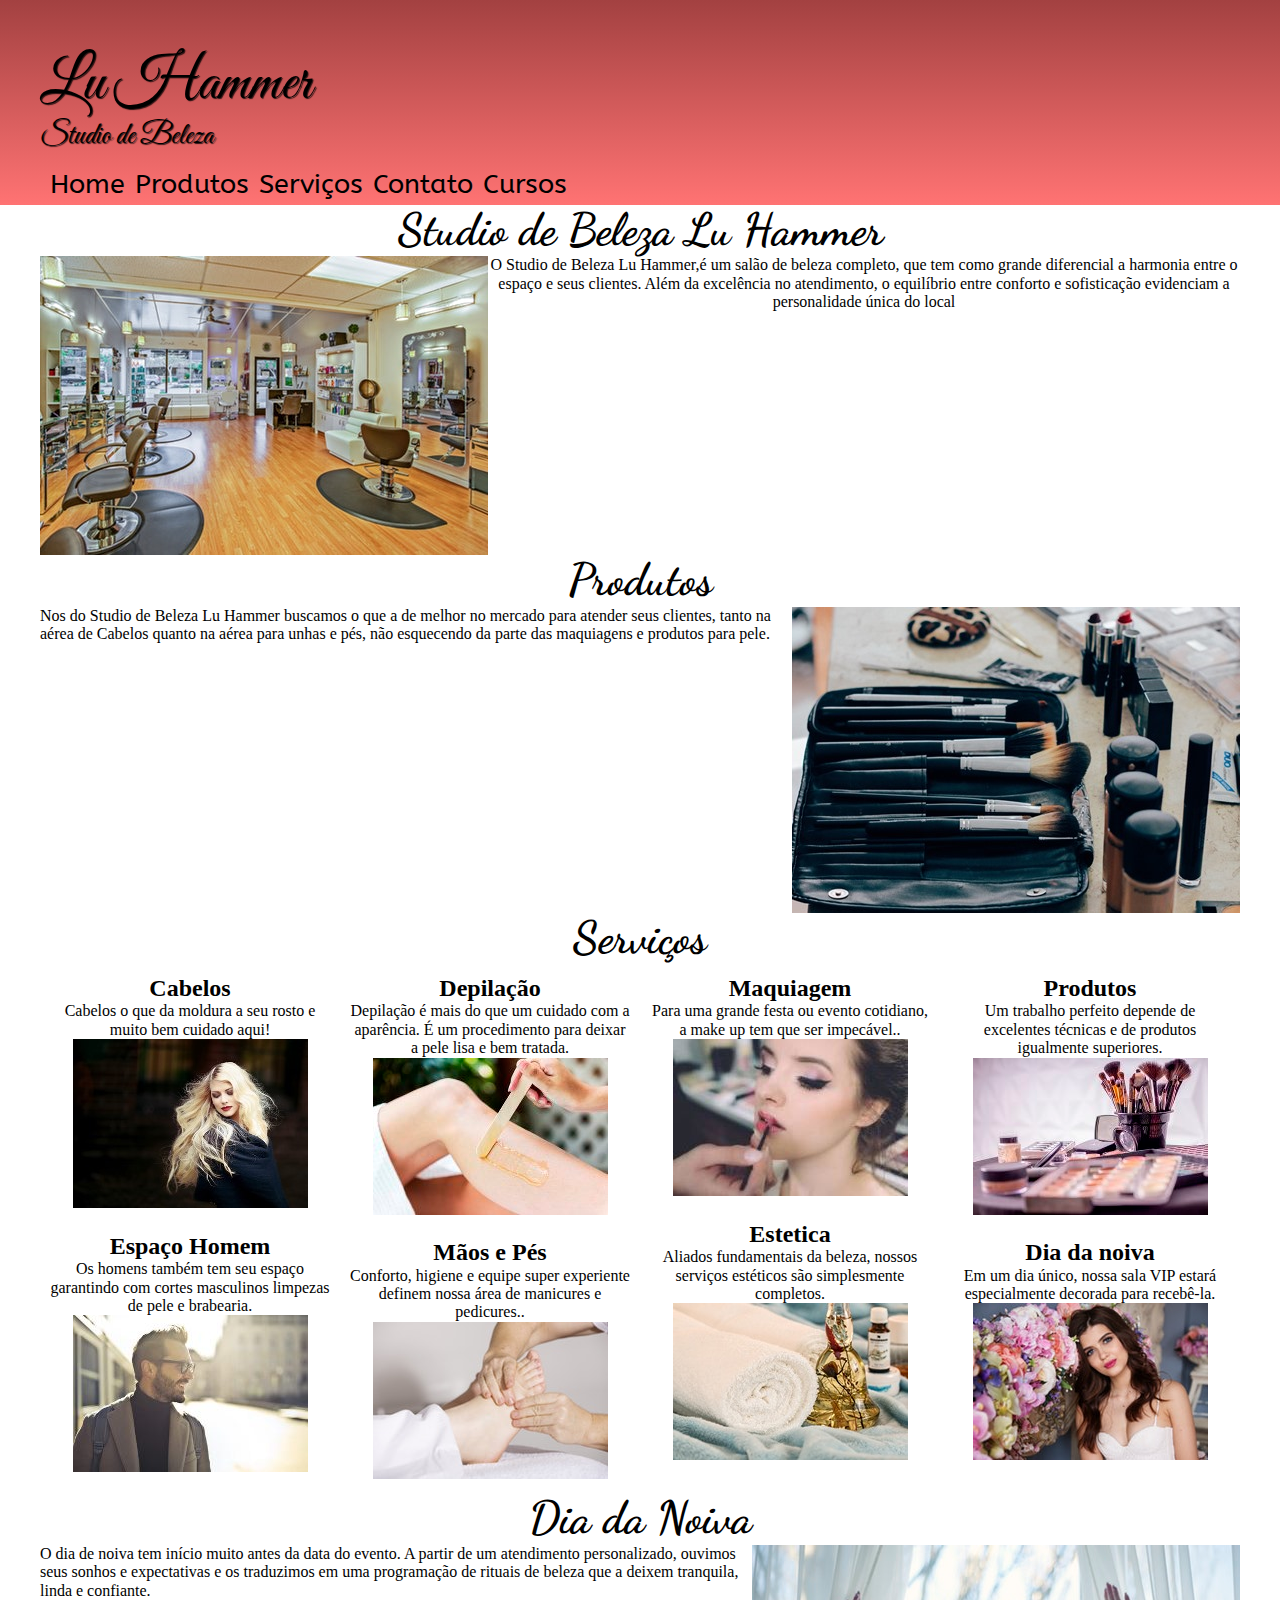
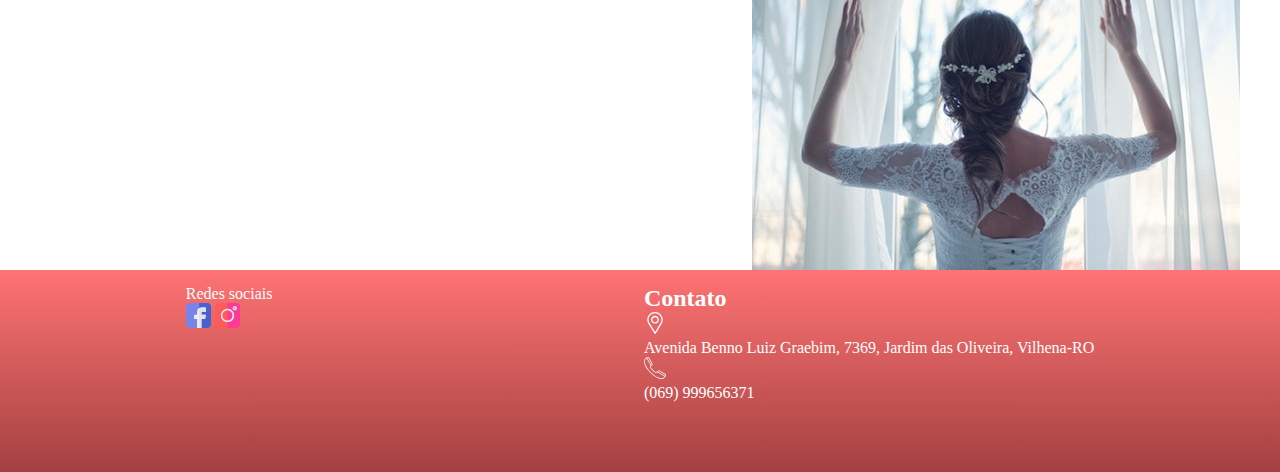
==== index.html @ 2f145680 "Site finalizado" ====
<!DOCTYPE html>
<html lang="pt-br">

<head>
    <meta charset="UTF-8">
    <meta name="viewport" content="width=device-width, initial-scale=1.0">
    <meta http-equiv="X-UA-Compatible" content="ie=edge">
    <title>Studio de Beleza Lu Hammer</title>
    <link rel="stylesheet" href="css/cabecalho.css">
    <link rel="stylesheet" href="css/rodape.css">
    <link rel="stylesheet" href="css/home.css">
    <link rel="stylesheet" href="css/normalize.css">
    <link href="https://fonts.googleapis.com/css?family=Great+Vibes" rel="stylesheet">
    <link href="https://fonts.googleapis.com/css?family=Open+Sans+Condensed:300" rel="stylesheet">
    <link href="https://fonts.googleapis.com/css?family=Charmonman" rel="stylesheet">
    <link href="https://fonts.googleapis.com/css?family=Dancing+Script" rel="stylesheet">
    <link href="https://fonts.googleapis.com/css?family=ABeeZee" rel="stylesheet">
    <link href="https://fonts.googleapis.com/css?family=Roboto" rel="stylesheet">




</head>

<body>
    <header class="header">
        <div class="box">
            <div class="titulo">
                Lu Hammer
                <div class="sub-titulo">
                    Studio de Beleza
                </div>
            </div>
        </div>
        <!-- Inicio do cabeçalho-->
        <nav class="menu">
            <div class="box">
                <ul>
                    <li>
                        <a href="#Studio de Beleza Lu Hammer" class="menu-link">Home</a>
                    </li>
                    <li>
                        <a href="#Produtos" class="menu-link">Produtos</a>
                    </li>
                    <li>
                        <a href="#Serviços" class="menu-link">Serviços</a>
                    </li>
                    <li>
                        <a href="contato.html" class="menu-link">Contato</a>
                    </li>
                    <li>
                        <a href="cursos.html" class="menu-link">Cursos</a>
                    </li>

                </ul>
            </div>
        </nav>

    </header>

    <main>
        <div class="box">
            <a name="Studio de Beleza Lu Hammer" id="Studio de Beleza Lu Hammer"></a>
            <h2 class="titulo-conteudo">Studio de Beleza Lu Hammer</h2>
            <div class="fora-titulo">
                <div>
                    <p class="texto"> O Studio de Beleza Lu Hammer,é um salão de beleza completo, que tem como grande diferencial a harmonia
                        entre o espaço e seus clientes. Além da excelência no atendimento, o equilíbrio entre conforto e
                        sofisticação evidenciam a personalidade única do local </p>

                </div>
                <div>
                    <img src="social/salaointerno.jpeg" class="imagem" alt="">
                </div>
            </div>
        </div>
        <div class="box">
            <a name="Produtos" id="Produtos"></a>
            <h2 class="titulo-conteudo"> Produtos</h2>
            <div class="fora-produtos">
            <p class="paragrafo">Nos do Studio de Beleza Lu Hammer buscamos o que a de melhor no mercado para atender seus clientes, tanto na
                aérea de Cabelos quanto na aérea para unhas e pés, não esquecendo da parte das maquiagens e produtos para
                pele.
            </p>
           
            <img src="social/estojomaquiagem.jpg" class="imagem" alt="">
        </div class="box">
            </div>
            <a name="Serviços" id="Serviços"></a>
            <h2 class="titulo-conteudo">Serviços</h2>
        </div>
        <div class="box-contem">
            <!-- Inicio de um seviço -->
            <div>
                <div class="box-conteudo">
                    <h2>Cabelos</h2>
                    <p class="paragrafo">Cabelos o que da moldura a seu rosto e muito bem cuidado aqui!</p>
                    <img src="social/cabelo.jpg" alt="">
                </div>
                <div class="box-conteudo">
                    <h2> Espaço Homem</h2>
                    <p class="paragrafo">Os homens também tem seu espaço garantindo com cortes masculinos limpezas de pele e brabearia.</p>
                    <img src="social/homem.jpeg" alt="">
                </div>
            </div>
            <!-- Inicio do outro serviço -->
            <div>
                <div class="box-conteudo">
                    <h2>Depilação</h2>
                    <p class="paragrafo">Depilação é mais do que um cuidado com a aparência. É um procedimento para deixar a pele lisa e bem tratada.</p>
                    <img src="social/depilacao.jpeg" alt="">

                </div>
                <div class="box-conteudo">
                    <h2>Mãos e Pés</h2>
                    <p class="paragrafo">Conforto, higiene e equipe super experiente definem nossa área de manicures e pedicures..</p>
                    <img src="social/pes.jpeg" alt="">
                </div>
            </div>
            <!-- Inicio de servico-->
            <div>
                <div class="box-conteudo">
                    <h2>Maquiagem</h2>
                    <p class="paragrafo">Para uma grande festa ou evento cotidiano, a make up tem que ser impecável..</p>
                    <img src="social/maquiando.jpg" alt="">

                </div>
                <div class="box-conteudo">
                    <h2>Estetica</h2>
                    <p class="paragrafo">Aliados fundamentais da beleza, nossos serviços estéticos são simplesmente completos.</p>
                    <img src="social/estetica.jpg" alt="">
                </div>
            </div>
            <!-- Inicio de servico-->

            <div>
                <div class="box-conteudo">
                    <h2>Produtos</h2>
                    <p class="paragrafo">Um trabalho perfeito depende de excelentes técnicas e de produtos igualmente superiores.</p>
                    <img src="social/potepincel.jpeg" alt="">

                </div>
                <div class="box-conteudo">
                    <h2>Dia da noiva</h2>
                    <p class="paragrafo">Em um dia único, nossa sala VIP estará especialmente decorada para recebê-la.</p>
                    <img src="social/noiva1.jpeg" alt="">
                </div>
            </div>
        </div>
        <!-- Inicio dia das noivas-->
        <div class="box">
            <div></div>
                <h2 class="titulo-conteudo">Dia da Noiva</h2>
                <div class="fora-noiva">
                <p class="paragrafo" >O dia de noiva tem início muito antes da data do evento. A partir de um atendimento personalizado, ouvimos seus sonhos e expectativas e os traduzimos    em uma programação de rituais de beleza que a deixem tranquila, linda e confiante.</p>
                    <img src="social/noiva.jpeg" alt="" class="imagem">
                </div>
        </div>

    </main>
    <footer class="rodape">
        <div class="box">
            <p>Redes sociais</p>
           <a href="https://www.facebook.com/L%C3%BAHammermakeup-376835046052276/?__xts__%5B0%5D=68.ARAEGqrTDqiN-XtIbgto9-UZUTVn_HHWZ4T7tC70lSfesjgKiUJjalDqcpHt0xDI5XFYJiUzV0pvUcLk1yrYfSKCQejxDZYm17DDfDaRtpiDrTc-Su-45GxvLYMAT6XcCgAxyv6TLwChc7-QOATfnj6iuGwwyXeexRPnGqGJgl4bOBZq_ZXhgA" target="parent"> <img src="social/facebook.svg" width="20" class="imagem-rodape"></a>
           <a href="https://www.instagram.com/lubhammer/" target="parent"> <img src="social/instagram.svg" width="20" class="imagem-rodape"></a>
        </div>

        <div class="box">
            <div class="contato">
                <h2>Contato</h2>
                <img src="social/maps.svg" width="22" alt="">
                <p>Avenida Benno Luiz Graebim, 7369, Jardim das Oliveira, Vilhena-RO</p>
                <img src="social/telefone1.svg" width="22" alt="">
                <p>(069) 999656371</p>
                
            </div>
        </div>
    </footer>

</body>

</html>
---- css/cabecalho.css ----
*{
    margin: 0; padding: 0;
}
header{
    flex-direction: row;
    width: 100%;
    background: linear-gradient(#a34141, #FF7373);
    justify-content: space-around;
}
.menu{
    background:(#FF7373);
}
.menu > div > ul{
    list-style: none;
    display: flex;
}
.menu > div > ul{
    padding: 5px;
}
.menu-link{
    color:#000000;
    text-decoration: none;
    padding: 5px;
    font-size: 27px;
    font-family: 'ABeeZee', sans-serif;
  
}
.menu-link:hover{
    text-decoration: underline;
}
/*Fim do menu*/

/*Começo do titulo*/
.titulo{  
    color: #000000;
    padding-top: 50px;
    padding-bottom: 10px;
    font-size: 60px;
    text-shadow: 1px 1px 1px #000000cc;
    font-family: 'Great Vibes';
}
.sub-titulo{
    font-size: 30px;
    font-family: 'Great Vibes';
    
}
.box{
    max-width: 1200px;
    margin: 0 auto;
}
---- css/rodape.css ----
.rodape{
    background: linear-gradient(#FF7373, #a34141);
    color: #ffffff;
    padding-top: 15px;
    padding-bottom: 70px;
    display: flex;
    justify-content:space-between ;
 
    }
    
    ·texto-rodape{
    padding-bottom: 10px;
    }
    .imagem-rodape{
        width: 25px;
        height: 25px;
    }
---- css/home.css ----
.titulo-conteudo{
    text-align: center;
    font-size: 45px;
    font-family:'Dancing Script';
}
.imagem{
    display: flex;
    flex-direction: row;
    justify-content: space-between;

}
.texto{
    justify-content: center;
    text-align: center;
}
.fora-titulo{
    display: flex;
    flex-direction: row-reverse 
}
.fora-produtos{
    display: flex;
}
.fora-noiva{
    display: flex;
}

.box-conteudo{
    box-sizing: border-box;
    width: 300px;
    padding: 10px;
    justify-content:flex-start;
}
.box-contem{
    display: flex;
    justify-content: center;
    flex-wrap: wrap;
    text-align: center;
    max-width: 1200px;
    margin: 0 auto;
}
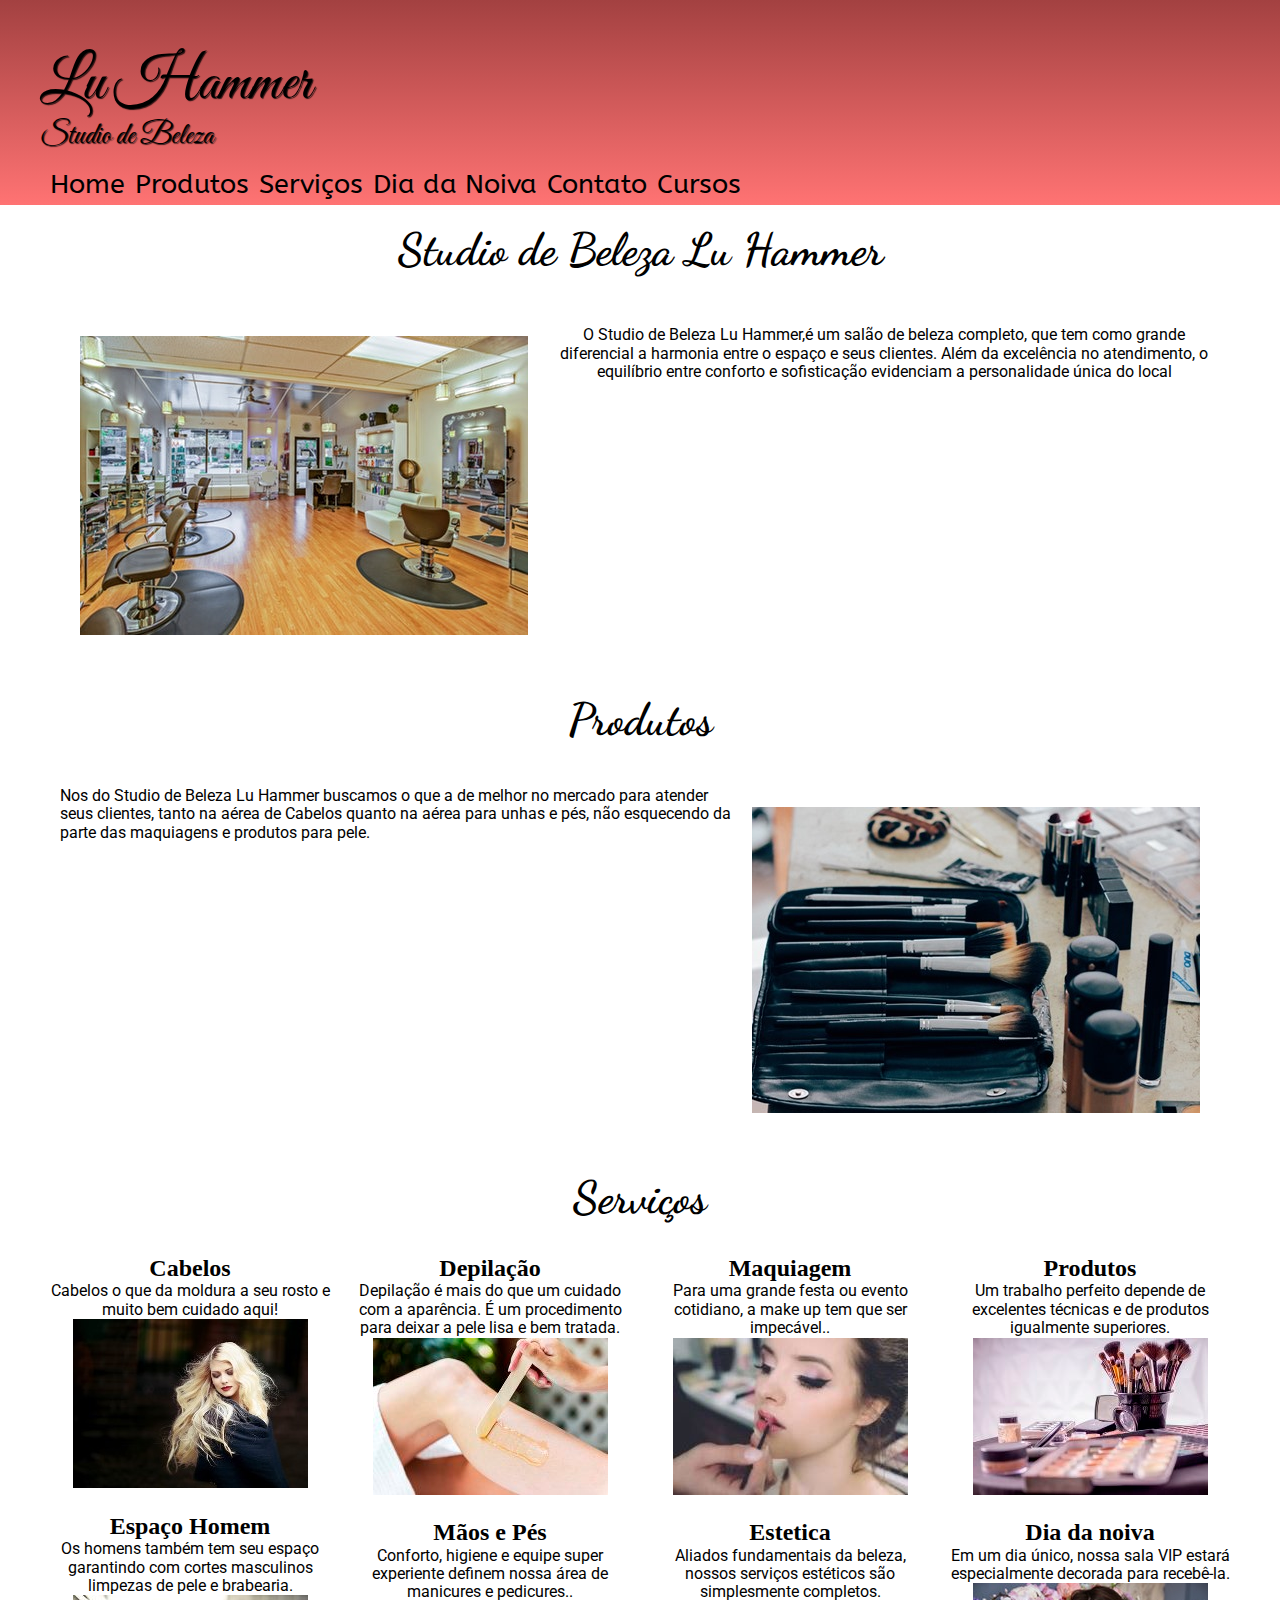
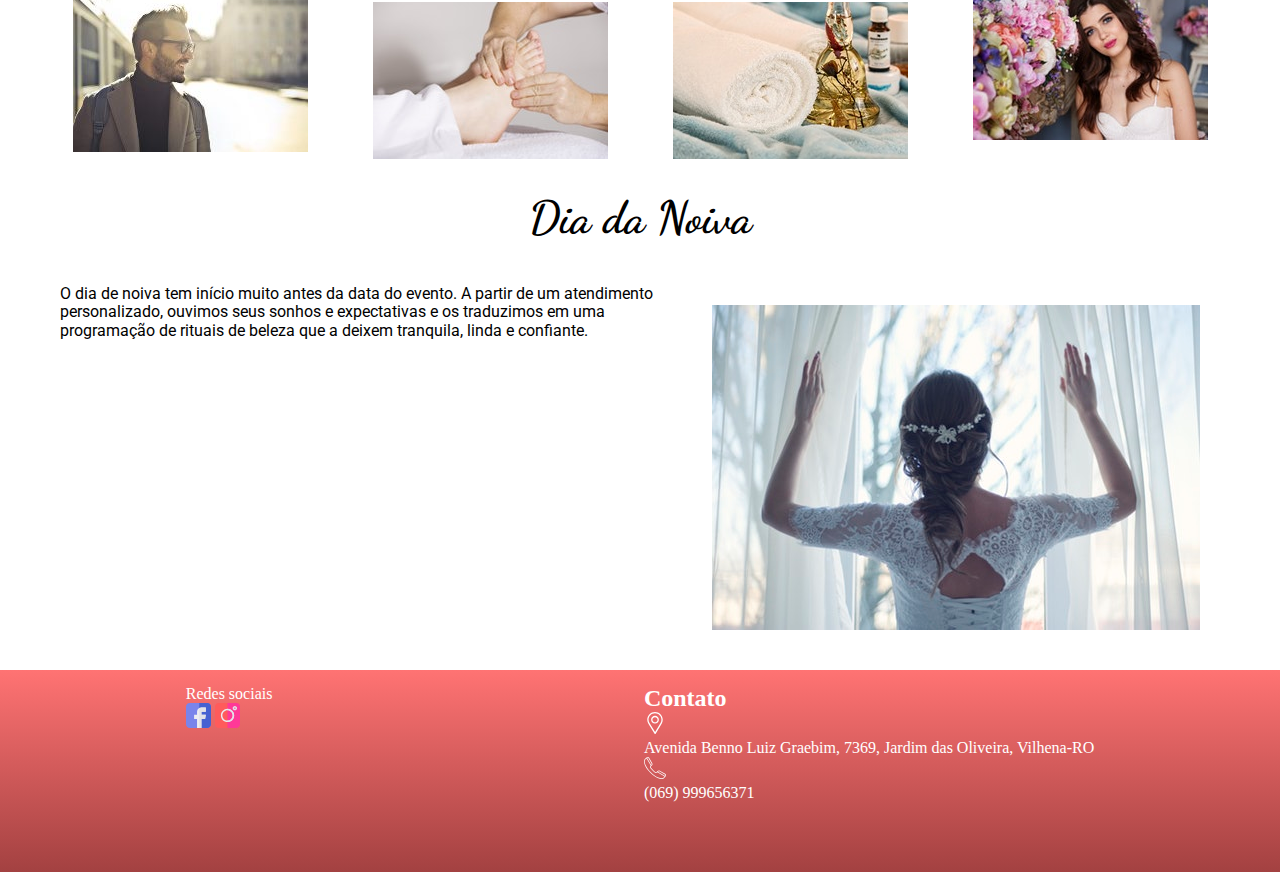
==== commit d324919a: "Ultima alteração" ====
--- a/index.html
+++ b/index.html
@@ -46,6 +46,9 @@
                         <a href="#Serviços" class="menu-link">Serviços</a>
                     </li>
                     <li>
+                        <a href="#Dia da Noiva" class="menu-link">Dia da Noiva</a>
+                    </li>
+                    <li>
                         <a href="contato.html" class="menu-link">Contato</a>
                     </li>
                     <li>
@@ -70,7 +73,7 @@
 
                 </div>
                 <div>
-                    <img src="social/salaointerno.jpeg" class="imagem" alt="">
+                    <img src="social/salaointerno.jpeg" class="imagem" alt="Um entrada de salao com varias cadeiras">
                 </div>
             </div>
         </div>
@@ -83,7 +86,7 @@
                 pele.
             </p>
            
-            <img src="social/estojomaquiagem.jpg" class="imagem" alt="">
+            <img src="social/estojomaquiagem.jpg" class="imagem" alt="Um estojo de maquiagem">
         </div class="box">
             </div>
             <a name="Serviços" id="Serviços"></a>
@@ -95,12 +98,12 @@
                 <div class="box-conteudo">
                     <h2>Cabelos</h2>
                     <p class="paragrafo">Cabelos o que da moldura a seu rosto e muito bem cuidado aqui!</p>
-                    <img src="social/cabelo.jpg" alt="">
+                    <img src="social/cabelo.jpg" alt="Um mulher loira com cabelos longos">
                 </div>
                 <div class="box-conteudo">
                     <h2> Espaço Homem</h2>
                     <p class="paragrafo">Os homens também tem seu espaço garantindo com cortes masculinos limpezas de pele e brabearia.</p>
-                    <img src="social/homem.jpeg" alt="">
+                    <img src="social/homem.jpeg" alt=" Um homem posando para a foto">
                 </div>
             </div>
             <!-- Inicio do outro serviço -->
@@ -108,13 +111,13 @@
                 <div class="box-conteudo">
                     <h2>Depilação</h2>
                     <p class="paragrafo">Depilação é mais do que um cuidado com a aparência. É um procedimento para deixar a pele lisa e bem tratada.</p>
-                    <img src="social/depilacao.jpeg" alt="">
+                    <img src="social/depilacao.jpeg" alt=" Um espatula com cera de depilação sendo passada na perna">
 
                 </div>
                 <div class="box-conteudo">
                     <h2>Mãos e Pés</h2>
                     <p class="paragrafo">Conforto, higiene e equipe super experiente definem nossa área de manicures e pedicures..</p>
-                    <img src="social/pes.jpeg" alt="">
+                    <img src="social/pes.jpeg" alt=" Um pé sendo massagiado">
                 </div>
             </div>
             <!-- Inicio de servico-->
@@ -122,13 +125,13 @@
                 <div class="box-conteudo">
                     <h2>Maquiagem</h2>
                     <p class="paragrafo">Para uma grande festa ou evento cotidiano, a make up tem que ser impecável..</p>
-                    <img src="social/maquiando.jpg" alt="">
+                    <img src="social/maquiando.jpg" alt=" Uma mulher sendo maquiada">
 
                 </div>
                 <div class="box-conteudo">
                     <h2>Estetica</h2>
                     <p class="paragrafo">Aliados fundamentais da beleza, nossos serviços estéticos são simplesmente completos.</p>
-                    <img src="social/estetica.jpg" alt="">
+                    <img src="social/estetica.jpg" alt="Uma toalha e um produto em cima de uma bancada">
                 </div>
             </div>
             <!-- Inicio de servico-->
@@ -137,13 +140,14 @@
                 <div class="box-conteudo">
                     <h2>Produtos</h2>
                     <p class="paragrafo">Um trabalho perfeito depende de excelentes técnicas e de produtos igualmente superiores.</p>
-                    <img src="social/potepincel.jpeg" alt="">
+                    <img src="social/potepincel.jpeg" alt=" Um ponte de pincel em cima de uma bancada com varias maquiagens">
 
                 </div>
                 <div class="box-conteudo">
+                    <a name="Dia da Noiva" id="Dia da Noiva"></a>
                     <h2>Dia da noiva</h2>
                     <p class="paragrafo">Em um dia único, nossa sala VIP estará especialmente decorada para recebê-la.</p>
-                    <img src="social/noiva1.jpeg" alt="">
+                    <img src="social/noiva1.jpeg" alt=" Uma mulher olhando para a foto perto de um buque de rosas ">
                 </div>
             </div>
         </div>
@@ -153,7 +157,7 @@
                 <h2 class="titulo-conteudo">Dia da Noiva</h2>
                 <div class="fora-noiva">
                 <p class="paragrafo" >O dia de noiva tem início muito antes da data do evento. A partir de um atendimento personalizado, ouvimos seus sonhos e expectativas e os traduzimos    em uma programação de rituais de beleza que a deixem tranquila, linda e confiante.</p>
-                    <img src="social/noiva.jpeg" alt="" class="imagem">
+                    <img src="social/noiva.jpeg" alt=" Uma mulher vestida de noiva abrindo uma cortina" class="imagem">
                 </div>
         </div>
 
--- a/css/home.css
+++ b/css/home.css
@@ -2,26 +2,33 @@
     text-align: center;
     font-size: 45px;
     font-family:'Dancing Script';
+    padding: 20px;
 }
 .imagem{
     display: flex;
     flex-direction: row;
     justify-content: space-between;
+    padding: 20px;
 
 }
 .texto{
     justify-content: center;
     text-align: center;
+    padding: 10px;
+    font-family: 'Roboto', sans-serif;
 }
 .fora-titulo{
     display: flex;
-    flex-direction: row-reverse 
+    flex-direction: row-reverse;
+    padding: 20px;
 }
 .fora-produtos{
     display: flex;
+    padding: 20px;
 }
 .fora-noiva{
     display: flex;
+    padding: 20px;
 }
 
 .box-conteudo{
@@ -37,4 +44,7 @@
     text-align: center;
     max-width: 1200px;
     margin: 0 auto;
+}
+.paragrafo{
+    font-family: 'Roboto', sans-serif;
 }